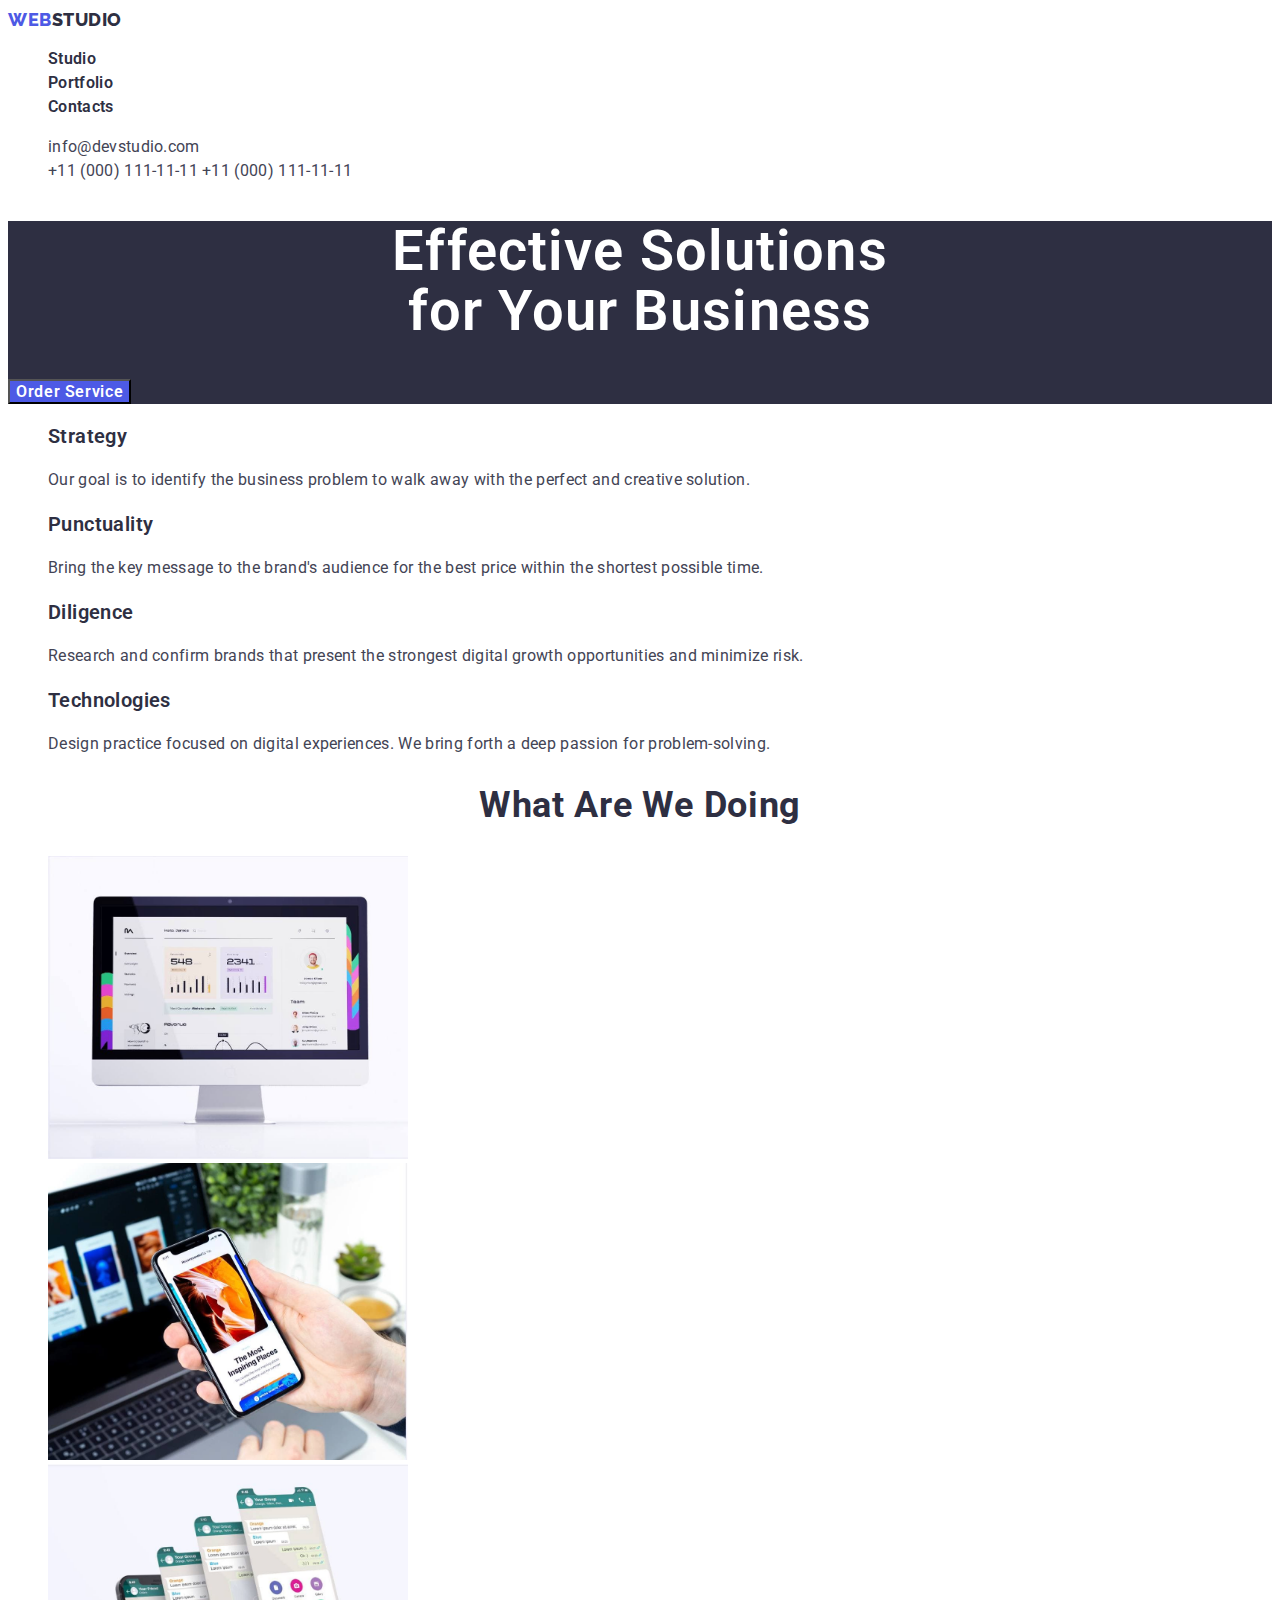
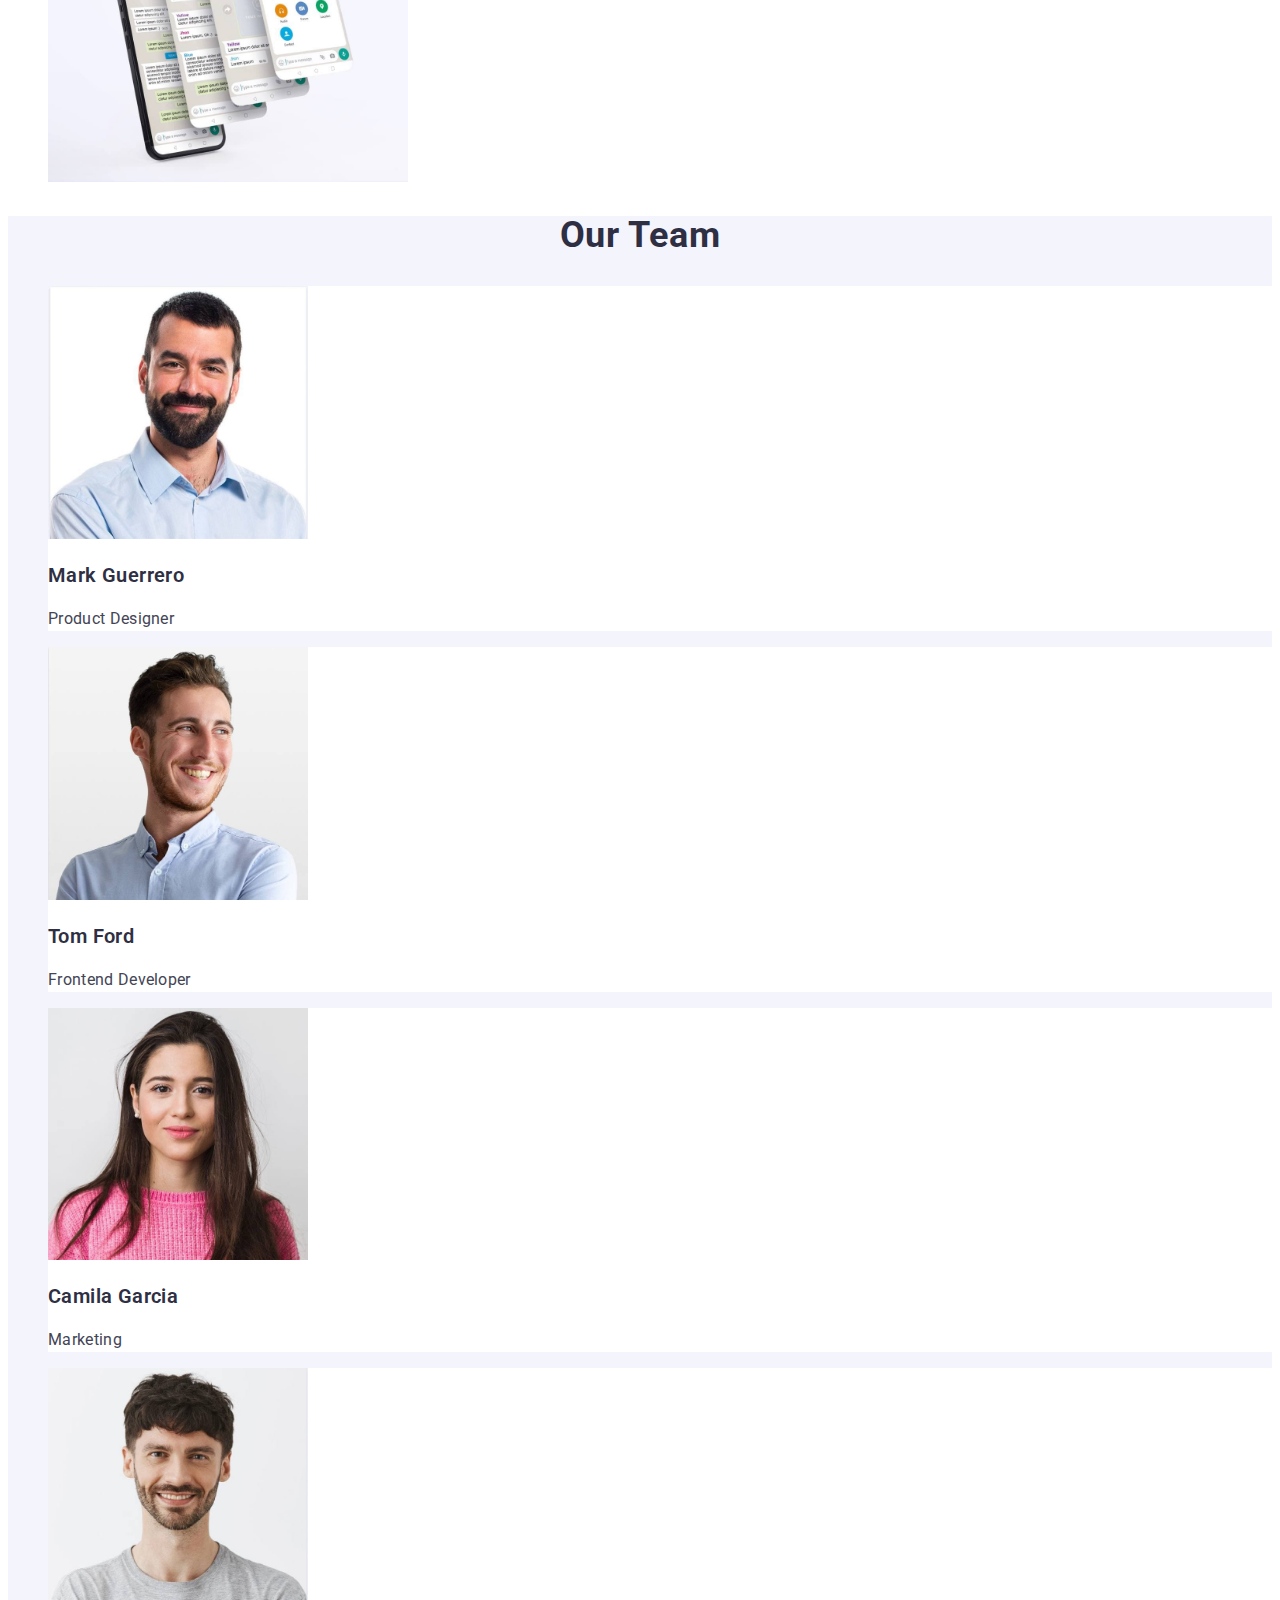
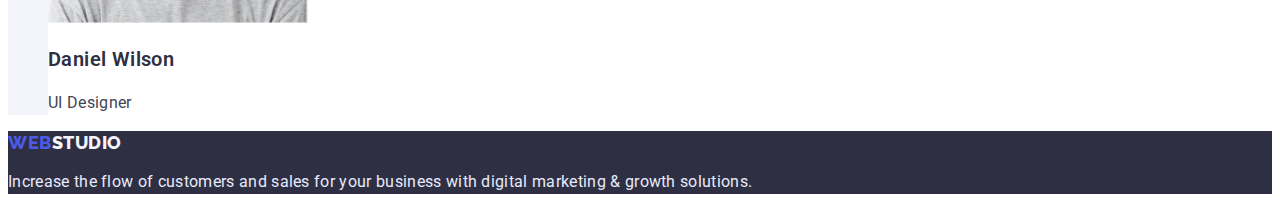
==== index.html @ 5e0342fb "Initial commit" ====
<!DOCTYPE html>
<html lang="en">
  <head>
    <meta charset="UTF-8" />
    <meta http-equiv="X-UA-Compatible" content="IE=edge" />
    <meta name="viewport" content="width=device-width, initial-scale=1.0" />
    <title>Webstudio</title>
    <link
      href="https://fonts.googleapis.com/css2?family=Raleway:wght@800&family=Roboto:wght@400;500;700;900&display=swap"
      rel="stylesheet"
    />
    <link rel="stylesheet" href="styles/styles.css" />
  </head>
  <body>
    <!--Top line-->
    <header>
      <a href="./index.html" class="logo"
        >web<span class="head-logo">studio</span></a
      >
      <nav>
        <ul class="no-point">
          <li>
            <a href="./index.html" class="nav-anchor">Studio</a>
          </li>
          <li>
            <a href="./portfolio.html" class="nav-anchor">Portfolio</a>
          </li>
          <li>
            <a href="" class="nav-anchor">Contacts</a>
          </li>
        </ul>
      </nav>
      <address>
        <ul class="no-point">
          <li>
            <a href="mailto:info@devstudio.com" class="address"
              >info@devstudio.com</a
            >
          </li>
          <li>
            <a href="tel:+110001111111" class="address">+11 (000) 111-11-11</a>
            <a href="tel:+110001111111" class="address tel">+11 (000) 111-11-11</a>
          </li>
        </ul>
      </address>
    </header>
    <!--Main content-->
    <main>
      <!--Head-->
      <section class="head">
        <h1 class="first-header">
          Effective Solutions <br />
          for Your Business
        </h1>
        <button type="button" class="order-button">Order Service</button>
      </section>
      <!--Features-->
      <section>
        <h2 class="visually-hidden">Features</h2>
        <ul class="no-point">
          <li>
            <h3 class="third-header">Strategy</h3>
            <p class="text">
              Our goal is to identify the business problem to walk away with the
              perfect and creative solution.
            </p>
          </li>
          <li>
            <h3 class="third-header">Punctuality</h3>
            <p class="text">
              Bring the key message to the brand's audience for the best price
              within the shortest possible time.
            </p>
          </li>
          <li>
            <h3 class="third-header">Diligence</h3>
            <p class="text">
              Research and confirm brands that present the strongest digital
              growth opportunities and minimize risk.
            </p>
          </li>
          <li>
            <h3 class="third-header">Technologies</h3>
            <p class="text">
              Design practice focused on digital experiences. We bring forth a
              deep passion for problem-solving.
            </p>
          </li>
        </ul>
      </section>
      <!--What are we doing-->
      <section>
        <h2 class="second-header">what are we doing</h2>
        <ul class="no-point">
          <li>
            <img src="images/img3pk.jpg" alt="monitor" width="360" />
          </li>
          <li>
            <img src="images/img2t.jpg" alt="phone" width="360" />
          </li>
          <li>
            <img
              src="images/img1p.jpg"
              alt="phone in hand and monitor on the background"
              width="360"
            />
          </li>
        </ul>
      </section>
      <!--Our Team cards-->
      <section class="team">
        <h2 class="second-header">Our Team</h2>
        <ul class="no-point">
          <li class="team-box">
            <img src="images/MarkGuerrero.jpg" alt="Mark Guerrero photo" width="260" />
            <h3 class="third-header">Mark Guerrero</h3>
            <p class="text">Product Designer</p>
          </li>
          <li class="team-box">
            <img src="images/TomFord.jpg" alt="Tom Ford photo" width="260" />
            <h3 class="third-header">Tom Ford</h3>
            <p class="text">Frontend Developer</p>
          </li>
          <li class="team-box">
            <img
              src="images/KamilaGarcia.jpg"
              alt="Camila Garcia photo"
              width="260"
            />
            <h3 class="third-header">Camila Garcia</h3>
            <p class="text">Marketing</p>
          </li>
          <li class="team-box">
            <img
              src="images/DaielWilson.jpg"
              alt="Daniel Wilson photo"
              width="260"
            />
            <h3 class="third-header">Daniel Wilson</h3>
            <p class="text">UI Designer</p>
          </li>
        </ul>
      </section>
    </main>
    <!--Footer-->
    <footer class="footer">
      <a href="./index.html" class="logo"
        >web<span class="foot-logo">studio</span></a
      >
      <p class="footer-text">
        Increase the flow of customers and sales for your business with digital
        marketing & growth solutions.
      </p>
    </footer>
  </body>
</html>
---- styles/styles.css ----
:root {
    --iris: #4D5AE5;
    --navy-blue: #2E2F42;
    --green: #31D0AA;
    --slate: #434455;
    --light-slate: #8E8F99;
    --cornflower: #E7E9FC;
    --cloud: #F4F4FD;
    --navy-blue-modal: rgba(46, 47, 66, 0.4);
    --background: #FFFFFF;
    --order-hover: #404BBF;
}

body {
    font-family: 'Roboto', sans-serif;
    font-style: normal;
    color: var(--navy-blue);
    background-color: var(--background);
}

/* Header styles */
/*
a {
    text-decoration: none;
} */

.logo {
    font-family: 'Raleway';
    font-weight: 800;
    font-size: 18px;
    line-height: 1.3;
    align-items: center;
    letter-spacing: 0.03em;
    text-transform: uppercase;
    color: var(--iris);
    text-decoration: none;
}

.head-logo {
    color: var(--navy-blue);
}

.no-point {
    list-style: none;
}

.nav-anchor {
    font-weight: 600;
    font-size: 16px;
    line-height: 1.5;
    letter-spacing: 0.02em;
    text-decoration: none;
    color: var(--navy-blue);
}

.nav-anchor:hover, .nav-anchor:focus {
    color: var(--iris);
}

.address {
    font-style: normal;
    font-size: 16px;
    line-height: 1.5;
    letter-spacing: 0.02em;
    color: var(--slate);
    text-decoration: none;
}

.tel {
    text-transform: uppercase;
}

.address:hover, .address:focus {
    color: var(--iris)
}

.head {
    background-color: var(--navy-blue);
}

.first-header {
    font-weight: 600;
    font-size: 56px;
    line-height: 1.075;
    text-align: center;
    letter-spacing: 0.02em;
    color: var(--background);
}

.order-button {
    font-family: 'Roboto';
    background: var(--iris);
    font-weight: 600;
    font-size: 16px;
    line-height: 1.1875;
    letter-spacing: 0.04em;
    color: var(--background);
    cursor: pointer;
}

.order-button:hover, .order-button:focus {
    background-color: var(--order-hover);
}

.third-header {
    font-weight: 600;
    font-size: 20px;
    line-height: 1.2;
    letter-spacing: 0.02em;
}

.text {
    font-size: 16px;
    line-height: 1.5;
    letter-spacing: 0.02em;
    color: var(--slate);
}

.second-header {
    font-size: 36px;
    line-height: 1.11;
    text-align: center;
    letter-spacing: 0.02em;
    text-transform: capitalize;
}

.team {
    background-color: var(--cloud);
}

.team-box {
    background: var(--background);
}

.footer {
    background-color: var(--navy-blue);
}

.foot-logo {
    color: var(--cloud);
}

.footer-text {
    font-size: 16px;
    line-height: 1.5;
    letter-spacing: 0.02em;
    color: var(--cornflower);
}

.portfolio-button {
    font-family: 'Roboto';
    font-weight: 600;
    font-size: 16px;
    line-height: 1.5;
    text-align: center;
    letter-spacing: 0.04em;
    color: var(--iris);
    background: var(--cloud);
    cursor: pointer;
}

.portfolio-button:hover, .portfolio-button:focus {
    background-color: var(--iris);
    color: var(--background);
}

.visually-hidden {
    position: absolute;
    white-space: nowrap;
    width: 1px;
    height: 1px;
    overflow: hidden;
    border: 0;
    padding: 0;
    clip: rect(0 0 0 0);
    clip-path: inset(50%);
    margin: -1px;
}
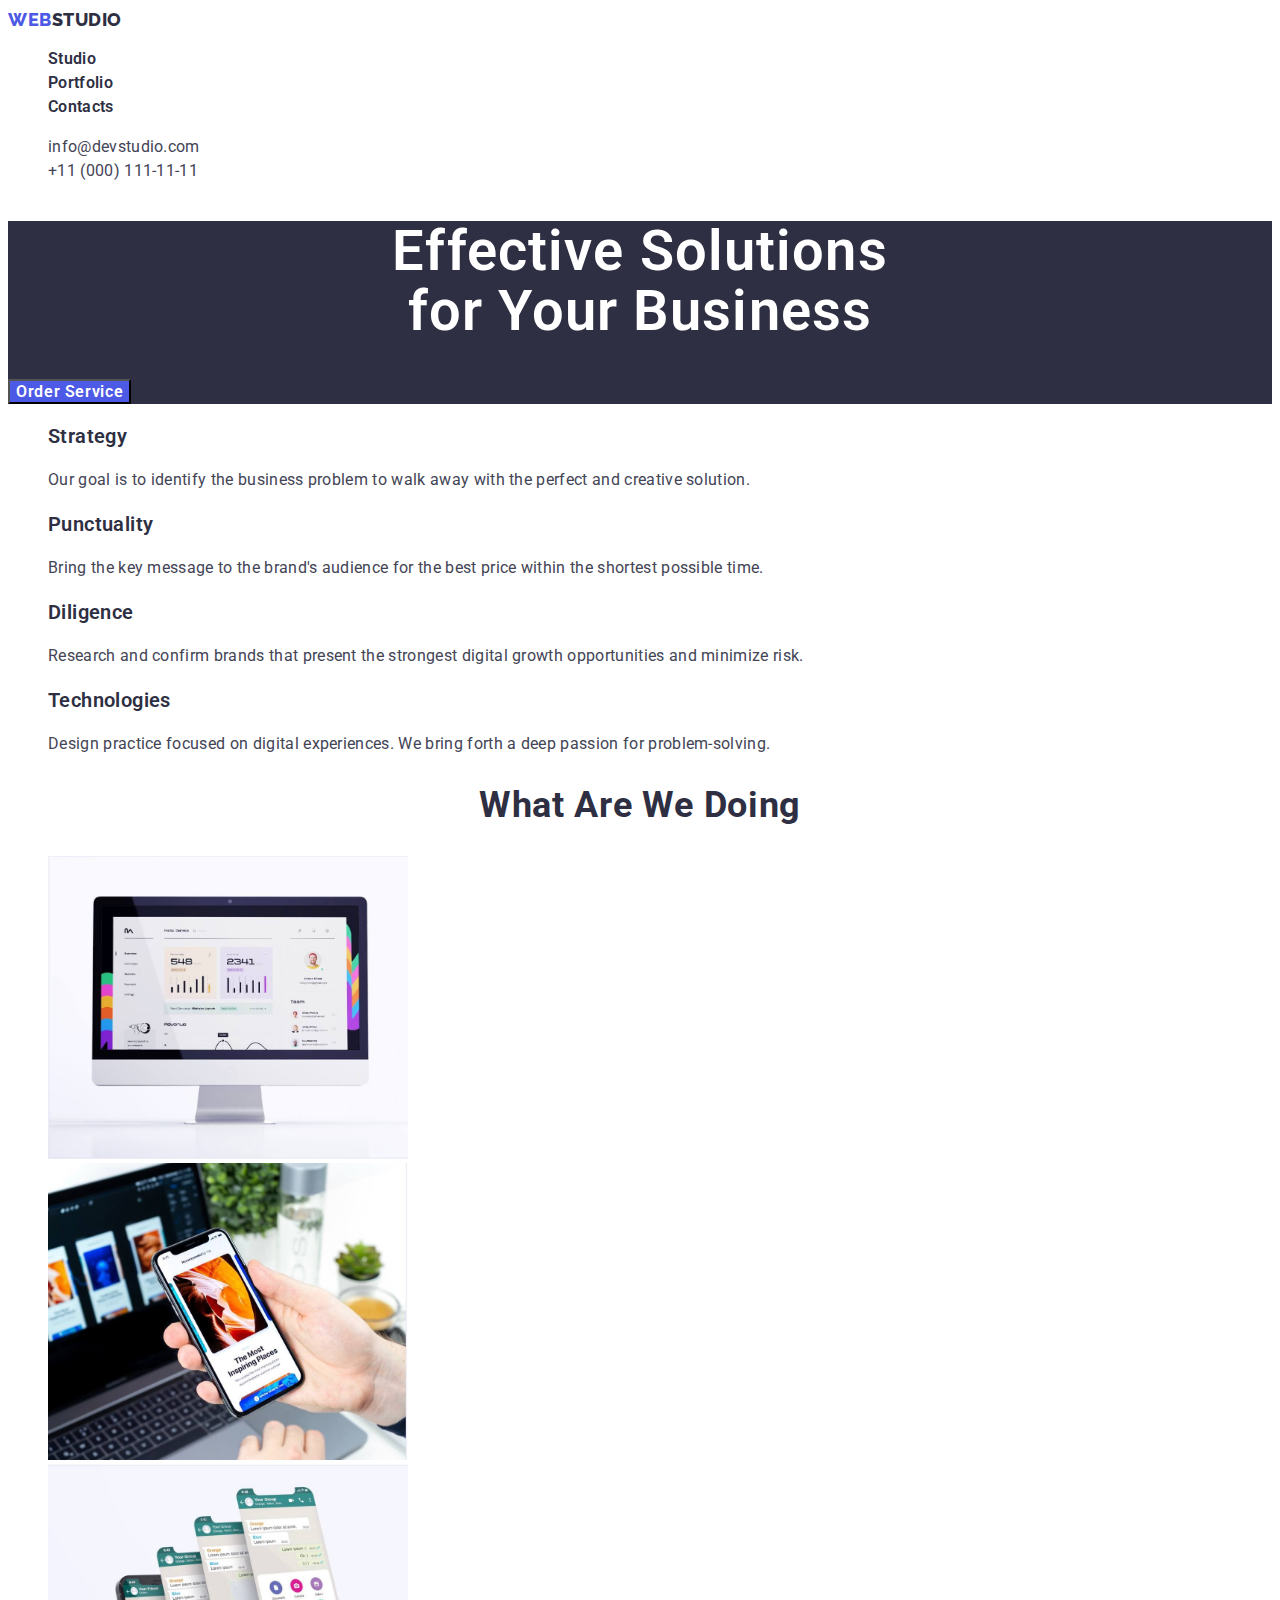
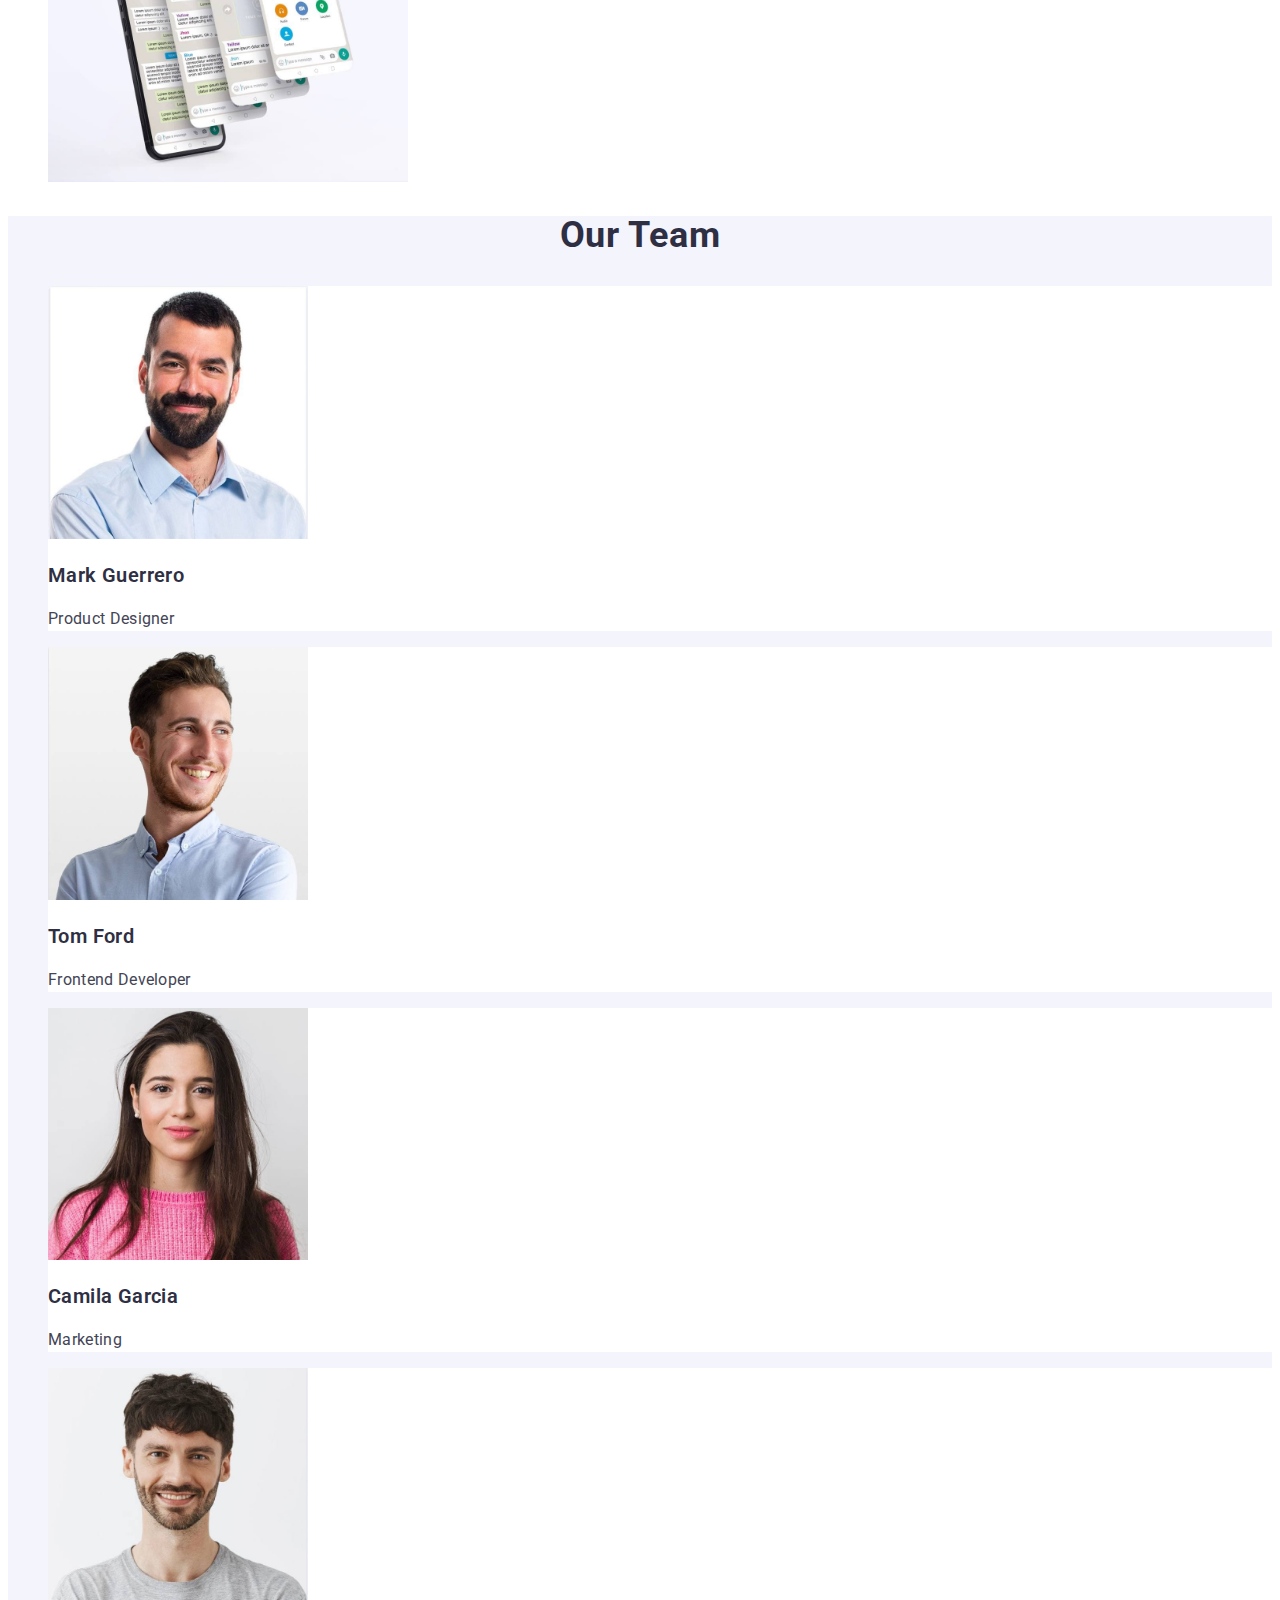
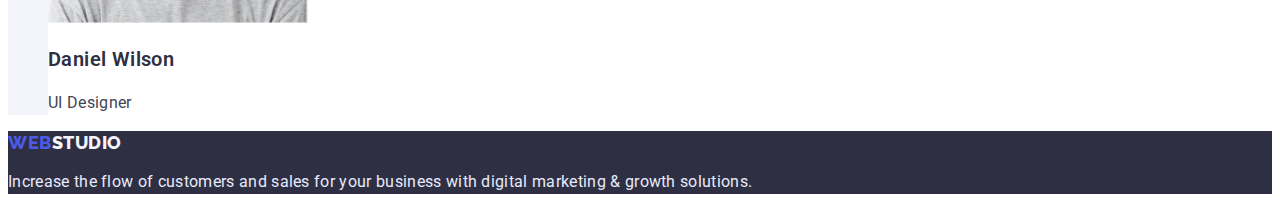
==== commit 8cefc147: "Update index.html" ====
--- a/index.html
+++ b/index.html
@@ -9,7 +9,8 @@
       href="https://fonts.googleapis.com/css2?family=Raleway:wght@800&family=Roboto:wght@400;500;700;900&display=swap"
       rel="stylesheet"
     />
-    <link rel="stylesheet" href="styles/styles.css" />
+    <link rel="stylesheet" href="./styles/styles.css"
+/>
   </head>
   <body>
     <!--Top line-->
@@ -23,7 +24,7 @@
             <a href="./index.html" class="nav-anchor">Studio</a>
           </li>
           <li>
-            <a href="./portfolio.html" class="nav-anchor">Portfolio</a>
+            <a href="portfolio.html" class="nav-anchor">Portfolio</a>
           </li>
           <li>
             <a href="" class="nav-anchor">Contacts</a>
@@ -39,7 +40,7 @@
           </li>
           <li>
             <a href="tel:+110001111111" class="address">+11 (000) 111-11-11</a>
-            <a href="tel:+110001111111" class="address tel">+11 (000) 111-11-11</a>
+           
           </li>
         </ul>
       </address>
@@ -153,4 +154,5 @@
       </p>
     </footer>
   </body>
-</html>+</html>
+ --- a/styles/styles.css
+++ b/styles/styles.css
@@ -9,6 +9,7 @@
     --navy-blue-modal: rgba(46, 47, 66, 0.4);
     --background: #FFFFFF;
     --order-hover: #404BBF;
+    
 }
 
 body {
@@ -16,6 +17,7 @@
     font-style: normal;
     color: var(--navy-blue);
     background-color: var(--background);
+    
 }
 
 /* Header styles */
